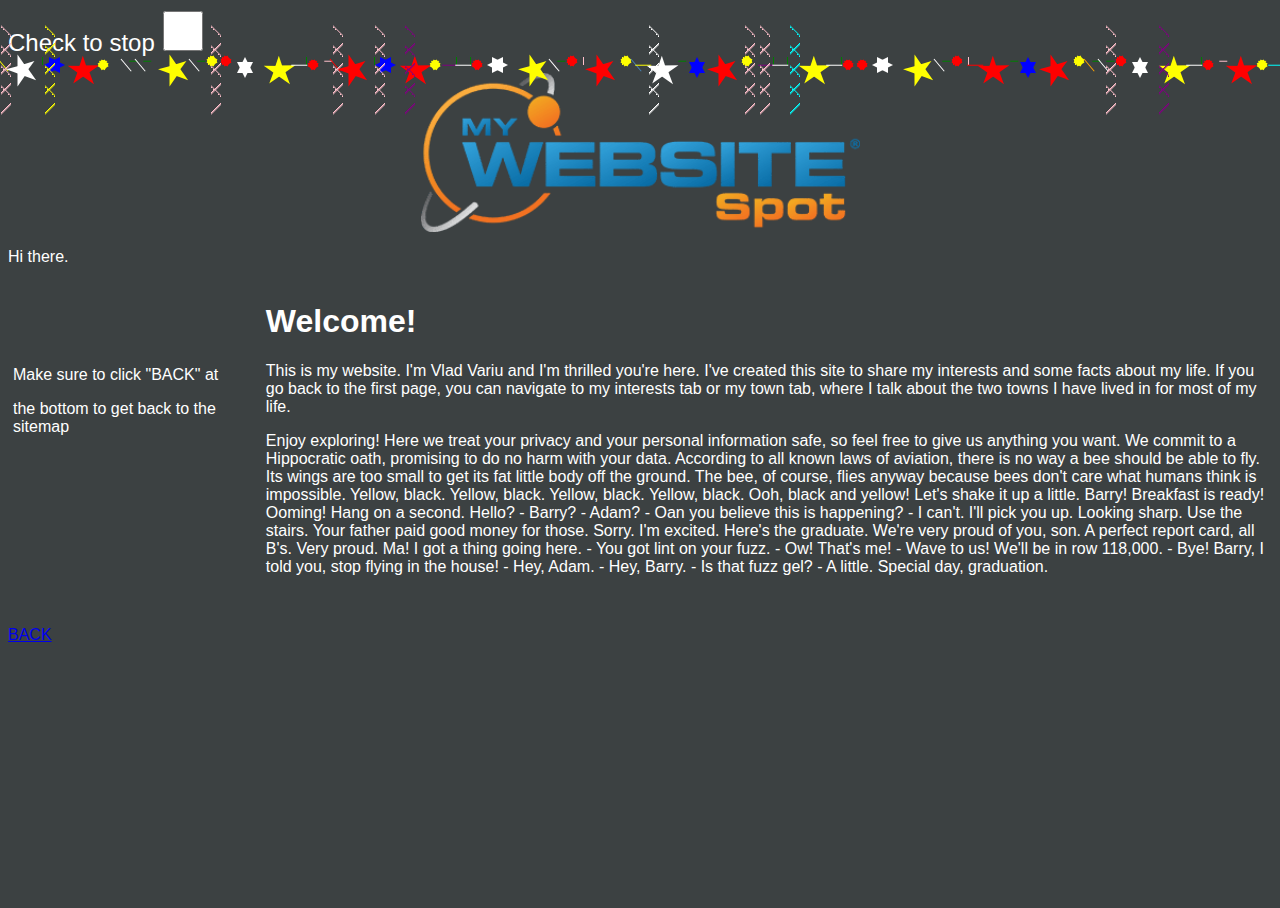
==== mywebsite/index.html @ 1d666a09 "wed work, 2nd part" ====
<!DOCTYPE html>
<html lang="en">

<head>
  <meta http-equiv="content-type" content="text/html; charset=UTF-8">
  <title>Home</title>
  <meta http-equiv="Content-Style-Type" content="text/css">
  <meta name="generator" content="thesitewizard.com's Layout Wizard 3.0.1">
  <meta name="viewport" content="width=device-width, initial-scale=1">
  <link rel="stylesheet" type="text/css" media="all" href="styles.css">
</head>

<body style="background-color:#3C4142;">

  <label for="check">Check to stop</label>
  <input type="checkbox" id="check" />

  <div class="confetti-container">
    <div class="confetti">
      <i style="--speed: 10; --bg: yellow" class="square"></i>
      <i style="--speed: 18; --bg: white" class="pentagram"></i>
      <i style="--speed: 29; --bg: green" class="rectangle"></i>
      <i style="--speed: 17; --bg: blue" class="hexagram"></i>
      <i style="--speed: 33; --bg: red" class="pentagram"></i>
      <i style="--speed: 26; --bg: yellow" class="dodecagram"></i>
      <i style="--speed: 24; --bg: pink" class="wavy-line"> </i>
      <i style="--speed: 5; --bg: blue" class="wavy-line"></i>
      <i style="--speed: 40; --bg: white" class="square"></i>
      <i style="--speed: 17; --bg: green" class="rectangle"></i>
      <i style="--speed: 25; --bg: white" class="square"></i>
      <i style="--speed: 18; --bg: green" class="rectangle"></i>
      <i style="--speed: 15; --bg: yellow" class="wavy-line"> </i>
      <i style="--speed: 32; --bg: yellow" class="pentagram"></i>
      <i style="--speed: 25; --bg: white" class="square"></i>
      <i style="--speed: 18; --bg: green" class="rectangle"></i>
      <i style="--speed: 37; --bg: yellow" class="dodecagram"></i>
      <i style="--speed: 23; --bg: pink" class="wavy-line"></i>
      <i style="--speed: 37; --bg: red" class="dodecagram"></i>
      <i style="--speed: 37; --bg: pink" class="wavy-line"></i>
      <i style="--speed: 36; --bg: white" class="hexagram"></i>
      <i style="--speed: 32; --bg: green" class="wavy-line"></i>
      <i style="--speed: 32; --bg: yellow" class="pentagram"></i>
      <i style="--speed: 29; --bg: white" class="square"></i>
      <i style="--speed: 18; --bg: green" class="rectangle"></i>
      <i style="--speed: 37; --bg: red" class="dodecagram"></i>
      <i style="--speed: 23; --bg: pink" class="wavy-line"> </i>
      <i style="--speed: 30; --bg: pink" class="rectangle"></i>
      <i style="--speed: 30; --bg: red" class="square"></i>
      <i style="--speed: 18; --bg: red" class="pentagram"></i>
      <i style="--speed: 19; --bg: green" class="rectangle"></i>
      <i style="--speed: 16; --bg: blue" class="hexagram"></i>
      <i style="--speed: 23; --bg: red" class="pentagram"></i>
      <i style="--speed: 34; --bg: yellow" class="dodecagram"></i>
      <i style="--speed: 39; --bg: pink" class="wavy-line"></i>
      <i style="--speed: 40; --bg: purple" class="square"></i>
      <i style="--speed: 21; --bg: green" class="rectangle"></i>
      <i style="--speed: 14; --bg: white" class="square"></i>
      <i style="--speed: 38; --bg: green" class="rectangle"></i>
      <i style="--speed: 19; --bg: red" class="dodecagram"></i>
      <i style="--speed: 29; --bg: pink" class="wavy-line"> </i>
      <i style="--speed: 21; --bg: white" class="hexagram"></i>
      <i style="--speed: 17; --bg: purple" class="wavy-line"></i>
      <i style="--speed: 32; --bg: yellow" class="pentagram"></i>
      <i style="--speed: 23; --bg: white" class="square"></i>
      <i style="--speed: 18; --bg: green" class="rectangle"></i>
      <i style="--speed: 37; --bg: red" class="dodecagram"></i>
      <i style="--speed: 48; --bg: pink" class="wavy-line"> </i>
      <i style="--speed: 38; --bg: pink" class="rectangle"></i>
      <i style="--speed: 13; --bg: red" class="pentagram"></i>
      <i style="--speed: 49; --bg: yellow" class="dodecagram"></i>
      <i style="--speed: 19; --bg: cyan" class="wavy-line"></i>
      <i style="--speed: 15; --bg: steelblue" class="square"></i>
      <i style="--speed: 10; --bg: yellow" class="square"></i>
      <i style="--speed: 18; --bg: white" class="pentagram"></i>
      <i style="--speed: 29; --bg: green" class="rectangle"></i>
      <i style="--speed: 17; --bg: blue" class="hexagram"></i>
      <i style="--speed: 33; --bg: red" class="pentagram"></i>
      <i style="--speed: 26; --bg: yellow" class="dodecagram"></i>
      <i style="--speed: 24; --bg: pink" class="wavy-line"> </i>
      <i style="--speed: 5; --bg: white" class="wavy-line"></i>
      <i style="--speed: 40; --bg: purple" class="square"></i>
      <i style="--speed: 17; --bg: green" class="rectangle"></i>
      <i style="--speed: 25; --bg: white" class="square"></i>
      <i style="--speed: 18; --bg: green" class="rectangle"></i>
      <i style="--speed: 15; --bg: cyan" class="wavy-line"> </i>
      <i style="--speed: 32; --bg: yellow" class="pentagram"></i>
      <i style="--speed: 45; --bg: white" class="square"></i>
      <i style="--speed: 18; --bg: green" class="rectangle"></i>
      <i style="--speed: 37; --bg: red" class="dodecagram"></i>
      <i style="--speed: 23; --bg: pink" class="wavy-line"> </i>
      <i style="--speed: 37; --bg: red" class="dodecagram"></i>
      <i style="--speed: 37; --bg: pink" class="wavy-line"> </i>
      <i style="--speed: 26; --bg: white" class="hexagram"></i>
      <i style="--speed: 32; --bg: cyan" class="wavy-line"></i>
      <i style="--speed: 32; --bg: yellow" class="pentagram"></i>
      <i style="--speed: 45; --bg: white" class="square"></i>
      <i style="--speed: 18; --bg: green" class="rectangle"></i>
      <i style="--speed: 37; --bg: red" class="dodecagram"></i>
      <i style="--speed: 23; --bg: pink" class="wavy-line"> </i>
      <i style="--speed: 50; --bg: pink" class="rectangle"></i>
      <i style="--speed: 30; --bg: red" class="square"></i>
      <i style="--speed: 18; --bg: red" class="pentagram"></i>
      <i style="--speed: 19; --bg: green" class="rectangle"></i>
      <i style="--speed: 16; --bg: blue" class="hexagram"></i>
      <i style="--speed: 23; --bg: red" class="pentagram"></i>
      <i style="--speed: 33; --bg: yellow" class="dodecagram"></i>
      <i style="--speed: 39; --bg: white" class="wavy-line"></i>
      <i style="--speed: 40; --bg: orange" class="square"></i>
      <i style="--speed: 21; --bg: green" class="rectangle"></i>
      <i style="--speed: 14; --bg: white" class="square"></i>
      <i style="--speed: 38; --bg: green" class="rectangle"></i>
      <i style="--speed: 19; --bg: red" class="dodecagram"></i>
      <i style="--speed: 29; --bg: pink" class="wavy-line"> </i>
      <i style="--speed: 34; --bg: white" class="hexagram"></i>
      <i style="--speed: 17; --bg: indigo" class="wavy-line"></i>
      <i style="--speed: 32; --bg: yellow" class="pentagram"></i>
      <i style="--speed: 23; --bg: white" class="square"></i>
      <i style="--speed: 18; --bg: green" class="rectangle"></i>
      <i style="--speed: 37; --bg: red" class="dodecagram"></i>
      <i style="--speed: 48; --bg: pink" class="wavy-line"> </i>
      <i style="--speed: 38; --bg: pink" class="rectangle"></i>
      <i style="--speed: 13; --bg: red" class="pentagram"></i>
      <i style="--speed: 49; --bg: yellow" class="dodecagram"></i>
      <i style="--speed: 19; --bg: purple" class="wavy-line"></i>
      <i style="--speed: 15; --bg: cyan" class="square"></i>
    </div>
  </div>
  <div id="tswcontainer">
    <div id="tswheader">
      <p></p>
      <p> <img src="images/logo.png" alt="" title="logo" id="logo1"></p>
      <p> </p>
      <p id="home1">Hi there. </p>
      <div id="tswcontent">
        <div id="tswcontproper">
          <h1> Welcome! </h1>
          <p> This is my website. I'm Vlad Variu and I'm thrilled you're here.
            I've created this site to share my interests and some facts about
            my life. If you go back to the first page, you can navigate to my
            interests tab or my town tab, where I talk about the two towns I
            have lived in for most of my life.</p>
          <p> Enjoy exploring! Here we treat your privacy and your personal
            information safe, so feel free to give us anything you want. We
            commit to a Hippocratic oath, promising to do no harm with your
            data. According to all known laws
            of aviation, there is no way a bee
            should be able to fly. Its wings are too small to get
            its fat little body off the ground. The bee, of course, flies
            anyway because bees don't care
            what humans think is impossible. Yellow, black. Yellow, black.
            Yellow, black. Yellow, black. Ooh, black and yellow!
            Let's shake it up a little. Barry! Breakfast is ready! Ooming!
            Hang on a second. Hello? - Barry?
            - Adam? - Oan you believe this is happening?
            - I can't. I'll pick you up. Looking sharp. Use the stairs. Your
            father
            paid good money for those. Sorry. I'm excited. Here's the
            graduate.
            We're very proud of you, son. A perfect report card, all B's. Very
            proud. Ma! I got a thing going here. - You got lint on your fuzz.
            - Ow! That's me! - Wave to us! We'll be in row 118,000.
            - Bye! Barry, I told you,
            stop flying in the house! - Hey, Adam.
            - Hey, Barry. - Is that fuzz gel?
            - A little. Special day, graduation. </p>
          <p>&nbsp;</p>
          <!-- end of content column: put your content above this line -->
        </div>
      </div>
      <div id="tswsidecol">
        <div id="tswsideproper">
          <!-- start of side column: insert your navigation menu, etc, here -->
          <p><br>
          </p>
          <p><br>
          </p>
          <p>Make sure to click "BACK" at</p>
          <p> the bottom to get back to the sitemap </p>
          <!-- end of side column: put your navigation menu, etc, above this line -->
        </div>
      </div>
      <div style="clear: both;"></div>
      <div id="tswfooter">
        <p, class="pulse"> <a href="sitemap.html">BACK </a></p>
      </div>
    </div>
  </div>
</body>

</html>
---- mywebsite/styles.css ----
body {
  font-family: Arial, Helvetica, sans-serif;
}

img {
  max-width: 100%;
  width: 439px;
  height: 159px;
}

input,
select,
button,
textarea {
  max-width: 100%;
}

meter,
progress,
output {
  max-width: 100%;
}

div#tswsidecol {
  float: right;
  width: 20%;
  color: white;
  background-color: #3c4142;
}

div#tswcontent {
  float: right;
  width: 80%;
  color: white;
  background-color: #3c4142;
}

div#tswcontent1 {
  color: white;
  background-color: #3c4142;
}

@media only screen and (max-width : 629px) {
  div#tswsidecol {
    float: none;
    width: 100%;
  }

  div#tswcontent {
    float: none;
    width: 100%;
  }
}

div#tswcontproper {
  padding-left: 5px;
  padding-right: 5px;
}

div#tswcontainer {
  color: white;
  background-color: #3c4142;
}

div#tswsideproper,
div#tswothersideproper {
  padding-left: 5px;
  padding-right: 5px;
}

#logo {
  display: block;
  margin-left: auto;
  margin-right: auto;
  margin-top: 70px;
}

#food {
  margin-left: 40px;
}

#city1 {
  margin-left: 45%;
  margin-bottom: 0px;
  margin-top: -320px;
}

html,
body,
.container {
  height: 100%;
}

.container {
  display: flex;
  align-items: center;
  justify-content: center;
}

#logo1 {
  margin-left: auto;
  margin-right: auto;
  display: block;
}

:root {
  --bg: yellow;
}

label {
  color: white;
  font-size: 1.5rem;
}

input {
  width: 40px;
  height: 40px;
  cursor: pointer;
}

.confetti-container {
  user-select: none;
  pointer-events: none;
  z-index: 10;
}

.confetti {
  position: fixed;
  left: 0;
  right: 0;
  display: flex;
}

.confetti .square {
  width: 1rem;
  height: 1rem;
  background-color: var(--bg);
  transform: rotate(140deg);
}

.confetti .rectangle {
  width: 1rem;
  height: 0.5rem;
  background-color: var(--bg);
}

.confetti .hexagram {
  width: 0;
  height: 0;
  border-left: 0.5rem solid transparent;
  border-right: 0.5rem solid transparent;
  border-bottom: 1rem solid var(--bg);
  position: relative;
}

.confetti .hexagram:after {
  content: "";
  width: 0;
  height: 0;
  border-left: 0.5rem solid transparent;
  border-right: 0.5rem solid transparent;
  border-top: 1rem solid var(--bg);
  position: absolute;
  top: 0.33rem;
  left: -0.5rem;
}

.confetti .pentagram {
  width: 0rem;
  height: 0rem;
  display: block;
  margin: 0.5rem 0;
  border-right: 1rem solid transparent;
  border-bottom: 0.7rem solid var(--bg);
  border-left: 1rem solid transparent;
  transform: rotate(35deg);
  position: relative;
}

.confetti .pentagram:before {
  border-bottom: 0.8rem solid var(--bg);
  border-left: 0.3rem solid transparent;
  border-right: 0.3rem solid transparent;
  position: absolute;
  height: 0;
  width: 0;
  top: -0.45rem;
  left: -0.65rem;
  display: block;
  content: "";
  transform: rotate(-35deg);
}

.confetti .pentagram:after {
  position: absolute;
  display: block;
  color: var(--bg);
  top: 0.03rem;
  left: -1.05rem;
  width: 0rem;
  height: 0rem;
  border-right: 1rem solid transparent;
  border-bottom: 0.7rem solid var(--bg);
  border-left: 1rem solid transparent;
  transform: rotate(-70deg);
  content: "";
}

.confetti .dodecagram {
  background: var(--bg);
  width: 8px;
  height: 8px;
  position: relative;
}

.confetti .dodecagram:before {
  content: "";
  height: 8px;
  width: 8px;
  background: var(--bg);
  transform: rotate(30deg);
  position: absolute;
  top: 0;
  left: 0;
}

.confetti .dodecagram:after {
  content: "";
  height: 8px;
  width: 8px;
  background: var(--bg);
  transform: rotate(60deg);
  position: absolute;
  top: 0;
  left: 0;
}

.confetti .wavy-line {
  position: relative;
}

.confetti .wavy-line::after,
.confetti .wavy-line::before {
  content: "";
  height: 10px;
  width: 80px;
  background-size: 20px 10px;
  position: absolute;
  left: -9rem;
  transform: rotate(90deg);
}

.confetti .wavy-line::before {
  background-image: linear-gradient(45deg,
      transparent,
      transparent 50%,
      var(--bg) 50%,
      transparent 60%);
  top: 1rem;
}

.confetti .wavy-line::after {
  background-image: linear-gradient(-45deg,
      transparent,
      transparent 50%,
      var(--bg) 50%,
      transparent 60%);
}

.confetti i {
  width: 3rem;
  height: 3rem;
  margin: 0 0.2rem;
  animation-name: confetti;
  animation-timing-function: linear;
  animation-iteration-count: infinite;
  animation-duration: calc(60s / var(--speed));
}

.confetti i:nth-child(even) {
  transform: rotate(90deg);
}

@keyframes confetti {
  0% {
    transform: translateY(-100vh);
  }

  100% {
    transform: translateY(100vh);
  }
}

input:checked+.confetti-container i {
  /* display: none; */
  animation-play-state: paused;
}
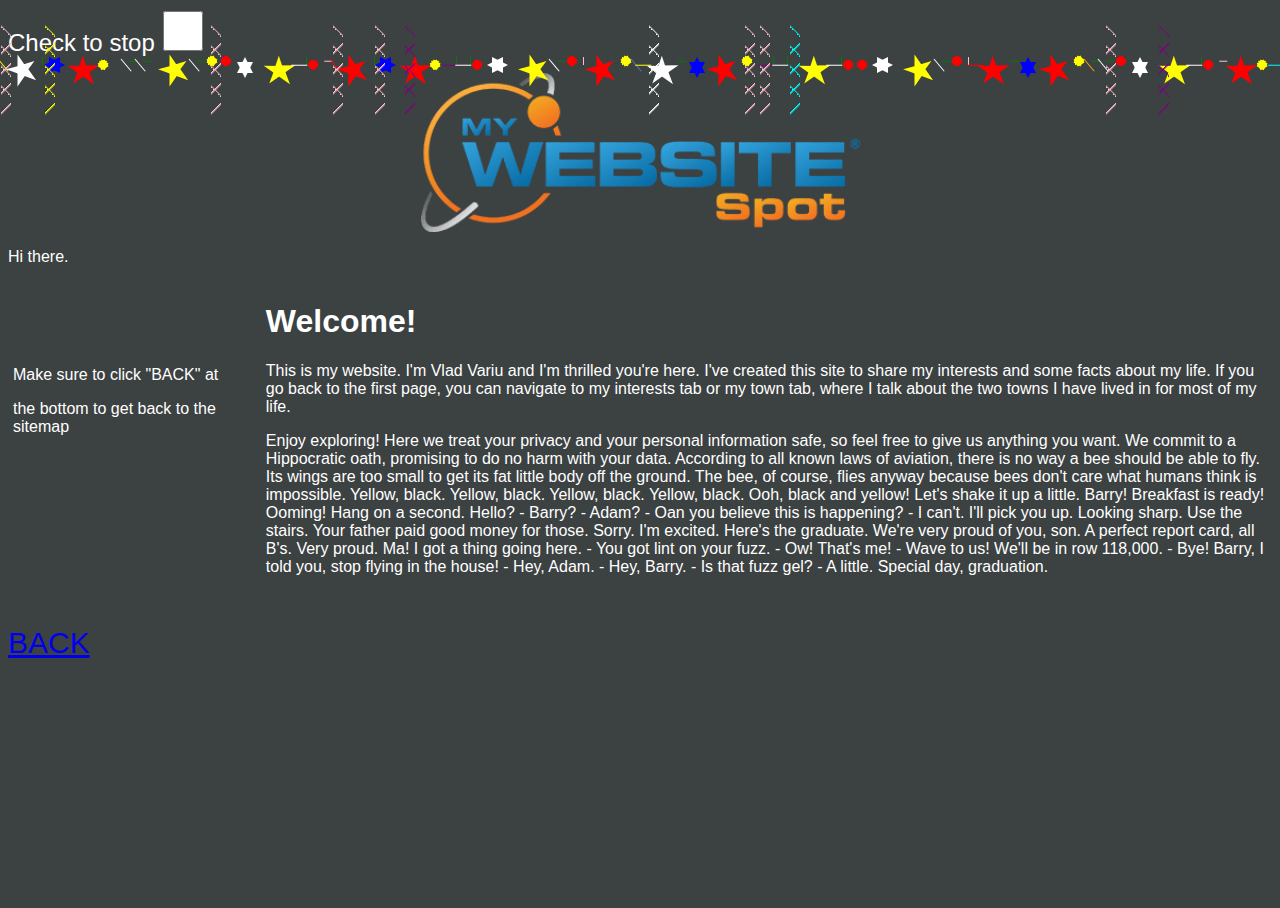
==== commit 00eea22d: "work" ====
--- a/mywebsite/index.html
+++ b/mywebsite/index.html
@@ -170,6 +170,9 @@
       <div id="tswsidecol">
         <div id="tswsideproper">
           <!-- start of side column: insert your navigation menu, etc, here -->
+                
+          
+          
           <p><br>
           </p>
           <p><br>
@@ -181,7 +184,7 @@
       </div>
       <div style="clear: both;"></div>
       <div id="tswfooter">
-        <p, class="pulse"> <a href="sitemap.html">BACK </a></p>
+        <p, class="pulse", style="font-size: 30px"> <a href="sitemap.html">BACK </a></p>
       </div>
     </div>
   </div>
--- a/mywebsite/styles.css
+++ b/mywebsite/styles.css
@@ -1,297 +1,303 @@
+/** @format */
+
 body {
-  font-family: Arial, Helvetica, sans-serif;
+	font-family: Arial, Helvetica, sans-serif;
 }
 
 img {
-  max-width: 100%;
-  width: 439px;
-  height: 159px;
+	max-width: 100%;
+	width: 439px;
+	height: 159px;
 }
 
 input,
 select,
 button,
 textarea {
-  max-width: 100%;
+	max-width: 100%;
 }
 
 meter,
 progress,
 output {
-  max-width: 100%;
+	max-width: 100%;
 }
 
 div#tswsidecol {
-  float: right;
-  width: 20%;
-  color: white;
-  background-color: #3c4142;
+	float: right;
+	width: 20%;
+	color: white;
+	background-color: #3c4142;
 }
 
 div#tswcontent {
-  float: right;
-  width: 80%;
-  color: white;
-  background-color: #3c4142;
+	float: right;
+	width: 80%;
+	color: white;
+	background-color: #3c4142;
 }
 
 div#tswcontent1 {
-  color: white;
-  background-color: #3c4142;
-}
-
-@media only screen and (max-width : 629px) {
-  div#tswsidecol {
-    float: none;
-    width: 100%;
-  }
-
-  div#tswcontent {
-    float: none;
-    width: 100%;
-  }
+	color: white;
+	background-color: #3c4142;
+}
+
+@media only screen and (max-width: 629px) {
+	div#tswsidecol {
+		float: none;
+		width: 100%;
+	}
+
+	div#tswcontent {
+		float: none;
+		width: 100%;
+	}
 }
 
 div#tswcontproper {
-  padding-left: 5px;
-  padding-right: 5px;
+	padding-left: 5px;
+	padding-right: 5px;
 }
 
 div#tswcontainer {
-  color: white;
-  background-color: #3c4142;
+	color: white;
+	background-color: #3c4142;
 }
 
 div#tswsideproper,
 div#tswothersideproper {
-  padding-left: 5px;
-  padding-right: 5px;
+	padding-left: 5px;
+	padding-right: 5px;
 }
 
 #logo {
-  display: block;
-  margin-left: auto;
-  margin-right: auto;
-  margin-top: 70px;
+	display: block;
+	margin-left: auto;
+	margin-right: auto;
+	margin-top: 70px;
 }
 
 #food {
-  margin-left: 40px;
+	margin-left: 40px;
 }
 
 #city1 {
-  margin-left: 45%;
-  margin-bottom: 0px;
-  margin-top: -320px;
+	margin-left: 45%;
+	margin-bottom: 0px;
+	margin-top: -320px;
 }
 
 html,
 body,
 .container {
-  height: 100%;
+	height: 100%;
 }
 
 .container {
-  display: flex;
-  align-items: center;
-  justify-content: center;
+	display: flex;
+	align-items: center;
+	justify-content: center;
 }
 
 #logo1 {
-  margin-left: auto;
-  margin-right: auto;
-  display: block;
+	margin-left: auto;
+	margin-right: auto;
+	display: block;
 }
 
 :root {
-  --bg: yellow;
+	--bg: yellow;
 }
 
 label {
-  color: white;
-  font-size: 1.5rem;
+	color: white;
+	font-size: 1.5rem;
 }
 
 input {
-  width: 40px;
-  height: 40px;
-  cursor: pointer;
+	width: 40px;
+	height: 40px;
+	cursor: pointer;
 }
 
 .confetti-container {
-  user-select: none;
-  pointer-events: none;
-  z-index: 10;
+	user-select: none;
+	pointer-events: none;
+	z-index: 10;
 }
 
 .confetti {
-  position: fixed;
-  left: 0;
-  right: 0;
-  display: flex;
+	position: fixed;
+	left: 0;
+	right: 0;
+	display: flex;
 }
 
 .confetti .square {
-  width: 1rem;
-  height: 1rem;
-  background-color: var(--bg);
-  transform: rotate(140deg);
+	width: 1rem;
+	height: 1rem;
+	background-color: var(--bg);
+	transform: rotate(140deg);
 }
 
 .confetti .rectangle {
-  width: 1rem;
-  height: 0.5rem;
-  background-color: var(--bg);
+	width: 1rem;
+	height: 0.5rem;
+	background-color: var(--bg);
 }
 
 .confetti .hexagram {
-  width: 0;
-  height: 0;
-  border-left: 0.5rem solid transparent;
-  border-right: 0.5rem solid transparent;
-  border-bottom: 1rem solid var(--bg);
-  position: relative;
+	width: 0;
+	height: 0;
+	border-left: 0.5rem solid transparent;
+	border-right: 0.5rem solid transparent;
+	border-bottom: 1rem solid var(--bg);
+	position: relative;
 }
 
 .confetti .hexagram:after {
-  content: "";
-  width: 0;
-  height: 0;
-  border-left: 0.5rem solid transparent;
-  border-right: 0.5rem solid transparent;
-  border-top: 1rem solid var(--bg);
-  position: absolute;
-  top: 0.33rem;
-  left: -0.5rem;
+	content: '';
+	width: 0;
+	height: 0;
+	border-left: 0.5rem solid transparent;
+	border-right: 0.5rem solid transparent;
+	border-top: 1rem solid var(--bg);
+	position: absolute;
+	top: 0.33rem;
+	left: -0.5rem;
 }
 
 .confetti .pentagram {
-  width: 0rem;
-  height: 0rem;
-  display: block;
-  margin: 0.5rem 0;
-  border-right: 1rem solid transparent;
-  border-bottom: 0.7rem solid var(--bg);
-  border-left: 1rem solid transparent;
-  transform: rotate(35deg);
-  position: relative;
+	width: 0rem;
+	height: 0rem;
+	display: block;
+	margin: 0.5rem 0;
+	border-right: 1rem solid transparent;
+	border-bottom: 0.7rem solid var(--bg);
+	border-left: 1rem solid transparent;
+	transform: rotate(35deg);
+	position: relative;
 }
 
 .confetti .pentagram:before {
-  border-bottom: 0.8rem solid var(--bg);
-  border-left: 0.3rem solid transparent;
-  border-right: 0.3rem solid transparent;
-  position: absolute;
-  height: 0;
-  width: 0;
-  top: -0.45rem;
-  left: -0.65rem;
-  display: block;
-  content: "";
-  transform: rotate(-35deg);
+	border-bottom: 0.8rem solid var(--bg);
+	border-left: 0.3rem solid transparent;
+	border-right: 0.3rem solid transparent;
+	position: absolute;
+	height: 0;
+	width: 0;
+	top: -0.45rem;
+	left: -0.65rem;
+	display: block;
+	content: '';
+	transform: rotate(-35deg);
 }
 
 .confetti .pentagram:after {
-  position: absolute;
-  display: block;
-  color: var(--bg);
-  top: 0.03rem;
-  left: -1.05rem;
-  width: 0rem;
-  height: 0rem;
-  border-right: 1rem solid transparent;
-  border-bottom: 0.7rem solid var(--bg);
-  border-left: 1rem solid transparent;
-  transform: rotate(-70deg);
-  content: "";
+	position: absolute;
+	display: block;
+	color: var(--bg);
+	top: 0.03rem;
+	left: -1.05rem;
+	width: 0rem;
+	height: 0rem;
+	border-right: 1rem solid transparent;
+	border-bottom: 0.7rem solid var(--bg);
+	border-left: 1rem solid transparent;
+	transform: rotate(-70deg);
+	content: '';
 }
 
 .confetti .dodecagram {
-  background: var(--bg);
-  width: 8px;
-  height: 8px;
-  position: relative;
+	background: var(--bg);
+	width: 8px;
+	height: 8px;
+	position: relative;
 }
 
 .confetti .dodecagram:before {
-  content: "";
-  height: 8px;
-  width: 8px;
-  background: var(--bg);
-  transform: rotate(30deg);
-  position: absolute;
-  top: 0;
-  left: 0;
+	content: '';
+	height: 8px;
+	width: 8px;
+	background: var(--bg);
+	transform: rotate(30deg);
+	position: absolute;
+	top: 0;
+	left: 0;
 }
 
 .confetti .dodecagram:after {
-  content: "";
-  height: 8px;
-  width: 8px;
-  background: var(--bg);
-  transform: rotate(60deg);
-  position: absolute;
-  top: 0;
-  left: 0;
+	content: '';
+	height: 8px;
+	width: 8px;
+	background: var(--bg);
+	transform: rotate(60deg);
+	position: absolute;
+	top: 0;
+	left: 0;
 }
 
 .confetti .wavy-line {
-  position: relative;
+	position: relative;
 }
 
 .confetti .wavy-line::after,
 .confetti .wavy-line::before {
-  content: "";
-  height: 10px;
-  width: 80px;
-  background-size: 20px 10px;
-  position: absolute;
-  left: -9rem;
-  transform: rotate(90deg);
+	content: '';
+	height: 10px;
+	width: 80px;
+	background-size: 20px 10px;
+	position: absolute;
+	left: -9rem;
+	transform: rotate(90deg);
 }
 
 .confetti .wavy-line::before {
-  background-image: linear-gradient(45deg,
-      transparent,
-      transparent 50%,
-      var(--bg) 50%,
-      transparent 60%);
-  top: 1rem;
+	background-image: linear-gradient(
+		45deg,
+		transparent,
+		transparent 50%,
+		var(--bg) 50%,
+		transparent 60%
+	);
+	top: 1rem;
 }
 
 .confetti .wavy-line::after {
-  background-image: linear-gradient(-45deg,
-      transparent,
-      transparent 50%,
-      var(--bg) 50%,
-      transparent 60%);
+	background-image: linear-gradient(
+		-45deg,
+		transparent,
+		transparent 50%,
+		var(--bg) 50%,
+		transparent 60%
+	);
 }
 
 .confetti i {
-  width: 3rem;
-  height: 3rem;
-  margin: 0 0.2rem;
-  animation-name: confetti;
-  animation-timing-function: linear;
-  animation-iteration-count: infinite;
-  animation-duration: calc(60s / var(--speed));
+	width: 3rem;
+	height: 3rem;
+	margin: 0 0.2rem;
+	animation-name: confetti;
+	animation-timing-function: linear;
+	animation-iteration-count: infinite;
+	animation-duration: calc(60s / var(--speed));
 }
 
 .confetti i:nth-child(even) {
-  transform: rotate(90deg);
+	transform: rotate(90deg);
 }
 
 @keyframes confetti {
-  0% {
-    transform: translateY(-100vh);
-  }
-
-  100% {
-    transform: translateY(100vh);
-  }
-}
-
-input:checked+.confetti-container i {
-  /* display: none; */
-  animation-play-state: paused;
-}+	0% {
+		transform: translateY(-100vh);
+	}
+
+	100% {
+		transform: translateY(100vh);
+	}
+}
+
+input:checked + .confetti-container i {
+	/* display: none; */
+	animation-play-state: paused;
+}
